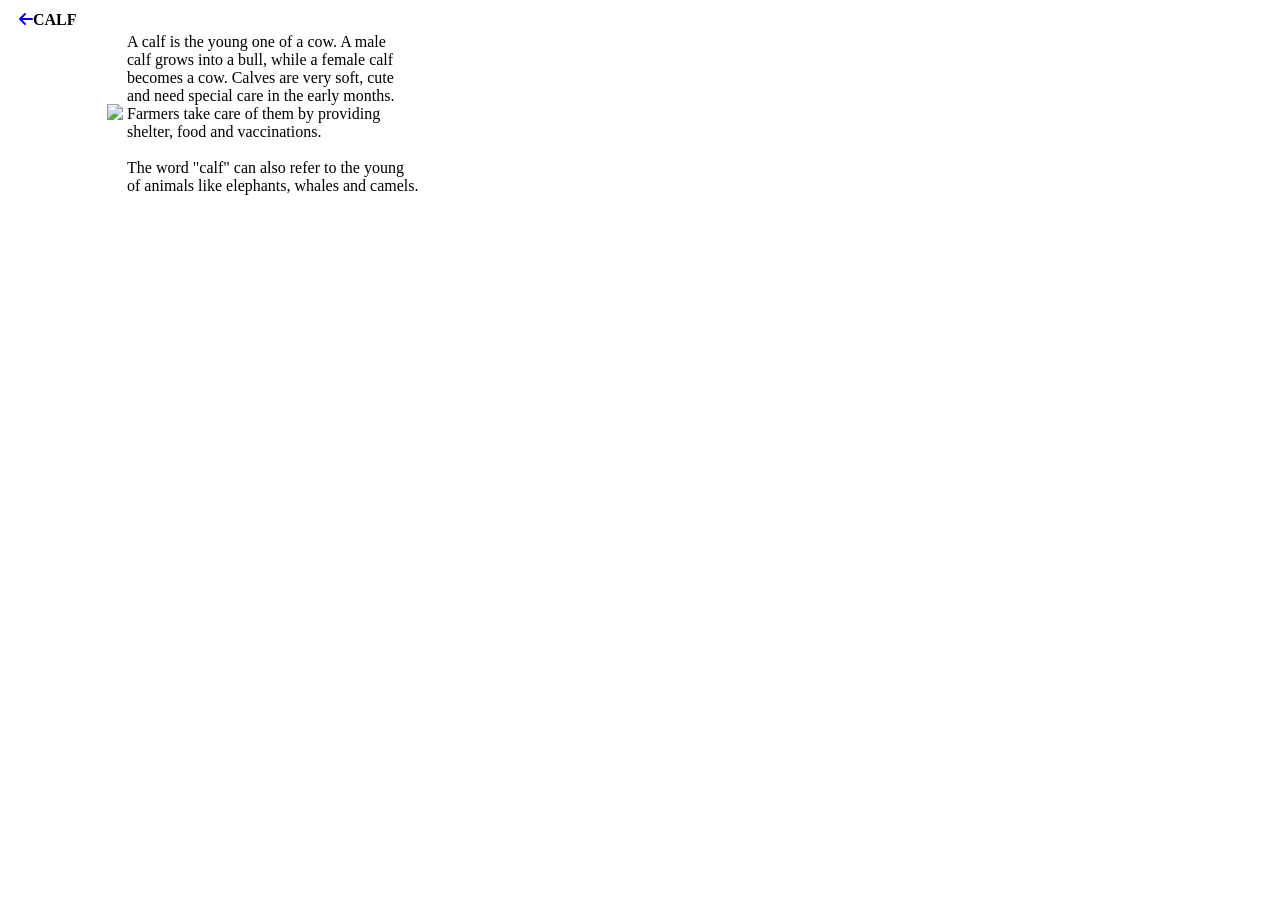
==== pages/calf.html @ e0c847f8 "First Commit" ====
<!DOCTYPE html>
<html>
    <head>
        <title>calf</title>
                 <link rel="stylesheet" href="https://cdnjs.cloudflare.com/ajax/libs/font-awesome/6.7.2/css/all.min.css" 
integrity="sha512-Evv84Mr4kqVGRNSgIGL/F/aIDqQb7xQ2vcrdIwxfjThSH8CSR7PBEakCr51Ck+w+/U6swU2Im1vVX0SVk9ABhg==" crossorigin="anonymous" referrerpolicy="no-referrer" />
        <link rel="stylesheet" href="style1.css">
    </head>
    <body>
        <table class="index-body">
            <tr>
                <td colspan="2" class="calf-th"><span class="one-span">&nbsp;&nbsp;<a href=index1.html><i class="fa-solid fa-arrow-left"></i></a></span><span class="two-span"><b>CALF</b></span></td>
            </tr>
            <tr>
                <td class="dog1-td">&nbsp;&nbsp;&nbsp;&nbsp;&nbsp;&nbsp;&nbsp;&nbsp;&nbsp;&nbsp;&nbsp;&nbsp;
                &nbsp;&nbsp;&nbsp;&nbsp;&nbsp;&nbsp;&nbsp;&nbsp;&nbsp;&nbsp;&nbsp;<img class="one-img" src="calf.png"></td>
                <td class="dog2-td">A calf is the young one of a cow. A male<br> calf grows into a bull, while a female calf <br>becomes 
                    a cow. Calves are very soft, cute<br> and need special care in the early months.<br> Farmers take care of them by 
                    providing <br>shelter, food and vaccinations. <br><br>The word "calf" can also refer to the young<br> of animals like elephants,
                    whales and camels. 
                </td>
            </tr>
        </table>
        </body>
        </html>
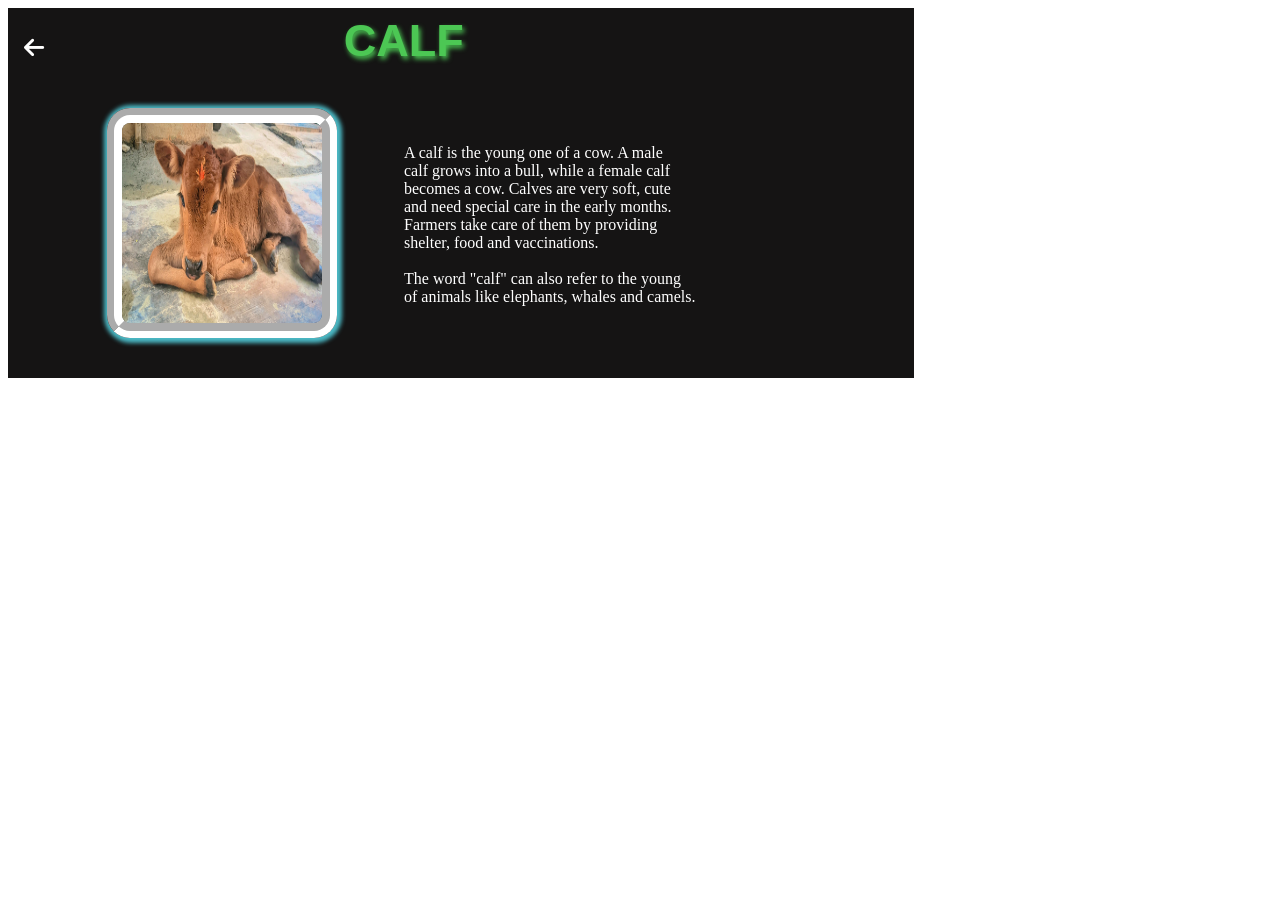
==== commit df66c66a: "updated" ====
--- a/pages/calf.html
+++ b/pages/calf.html
@@ -4,16 +4,16 @@
         <title>calf</title>
                  <link rel="stylesheet" href="https://cdnjs.cloudflare.com/ajax/libs/font-awesome/6.7.2/css/all.min.css" 
 integrity="sha512-Evv84Mr4kqVGRNSgIGL/F/aIDqQb7xQ2vcrdIwxfjThSH8CSR7PBEakCr51Ck+w+/U6swU2Im1vVX0SVk9ABhg==" crossorigin="anonymous" referrerpolicy="no-referrer" />
-        <link rel="stylesheet" href="style1.css">
+        <link rel="stylesheet" href="/assets/css/style1.css">
     </head>
     <body>
         <table class="index-body">
             <tr>
-                <td colspan="2" class="calf-th"><span class="one-span">&nbsp;&nbsp;<a href=index1.html><i class="fa-solid fa-arrow-left"></i></a></span><span class="two-span"><b>CALF</b></span></td>
+                <td colspan="2" class="calf-th"><span class="one-span">&nbsp;&nbsp;<a href=index.html><i class="fa-solid fa-arrow-left"></i></a></span><span class="two-span"><b>CALF</b></span></td>
             </tr>
             <tr>
                 <td class="dog1-td">&nbsp;&nbsp;&nbsp;&nbsp;&nbsp;&nbsp;&nbsp;&nbsp;&nbsp;&nbsp;&nbsp;&nbsp;
-                &nbsp;&nbsp;&nbsp;&nbsp;&nbsp;&nbsp;&nbsp;&nbsp;&nbsp;&nbsp;&nbsp;<img class="one-img" src="calf.png"></td>
+                &nbsp;&nbsp;&nbsp;&nbsp;&nbsp;&nbsp;&nbsp;&nbsp;&nbsp;&nbsp;&nbsp;<img class="one-img" src="/assets/img/calf.png"></td>
                 <td class="dog2-td">A calf is the young one of a cow. A male<br> calf grows into a bull, while a female calf <br>becomes 
                     a cow. Calves are very soft, cute<br> and need special care in the early months.<br> Farmers take care of them by 
                     providing <br>shelter, food and vaccinations. <br><br>The word "calf" can also refer to the young<br> of animals like elephants,
--- a/assets/css/style1.css
+++ b/assets/css/style1.css
@@ -0,0 +1,112 @@
+body{
+    position: absolute;    
+}
+.index-body{
+     background-color: rgb(21, 20, 20); 
+}
+.dog-th{
+    width:900px;
+    height:60px;
+    font-size:30px;
+    color:rgb(76, 199, 84);
+    font-family:'Segoe UI', Tahoma, Geneva, Verdana, sans-serif;
+}
+.dog1-td{
+     height:300px;
+     width:350px;
+    
+}
+.dog2-td{
+    font-family:cursive;
+    color: white;
+    padding-left:40px;
+}
+.one-img{
+    width:200px;
+    height:200px;
+    border: 15px groove white;
+    border-radius:10%;
+    box-shadow:1px 1px 4px 4px rgb(75, 185, 197);
+}
+.calf-th{
+    width:900px;
+    height:60px;
+    font-size:45px;
+    font-family:'Segoe UI', Tahoma, Geneva, Verdana, sans-serif;
+    color:rgb(76, 199, 84);
+}
+.one-span{
+    font-size:23px;
+}
+i{
+    color:white;
+}
+.two-span{
+    font-size:45px;
+    padding-left:300px;
+    text-shadow: 2px 3px 5px;
+} 
+.three-span{
+    font-size:45px;
+    padding-left:235px;
+    text-shadow: 2px 3px 5px;
+} 
+.four-span{
+    font-size:45px;
+    padding-left:280px;
+    text-shadow: 2px 3px 5px;
+}
+.five-span{
+    font-size:45px;
+    padding-left:245px;
+    text-shadow: 2px 3px 5px;
+}
+.cat-th{
+    width:900px;
+    height:60px;
+    font-size:45px;
+    font-family:'Segoe UI', Tahoma, Geneva, Verdana, sans-serif;
+    color:rgb(76, 199, 84);
+}
+.dove-th{
+    width:900px;
+    height:60px;
+    font-size:45px;
+    font-family:'Segoe UI', Tahoma, Geneva, Verdana, sans-serif;
+    color:rgb(76, 199, 84);
+}
+.lovebirds-th{
+    width:900px;
+    height:60px;
+    font-size:45px;
+    font-family:'Segoe UI', Tahoma, Geneva, Verdana, sans-serif;
+    color:rgb(76, 199, 84);
+}
+.rabbit-th{
+    width:900px;
+    height:60px;
+    font-size:30px;
+    font-family:'Segoe UI', Tahoma, Geneva, Verdana, sans-serif;
+    color:rgb(76, 199, 84);
+}
+.parrot-th{
+    width:900px;
+    height:60px;
+    font-size:45px;
+    font-family:'Segoe UI', Tahoma, Geneva, Verdana, sans-serif;
+    color:rgb(76, 199, 84);
+}
+.pigeon-th{
+    width:900px;
+    height:60px;
+    font-size:45px;
+    font-family:'Segoe UI', Tahoma, Geneva, Verdana, sans-serif;
+    color:rgb(76, 199, 84);
+}
+.duck-th{
+    width:900px;
+    height:60px;
+    font-size:45px;
+    font-family:'Segoe UI', Tahoma, Geneva, Verdana, sans-serif;
+    color:rgb(76, 199, 84);
+}
